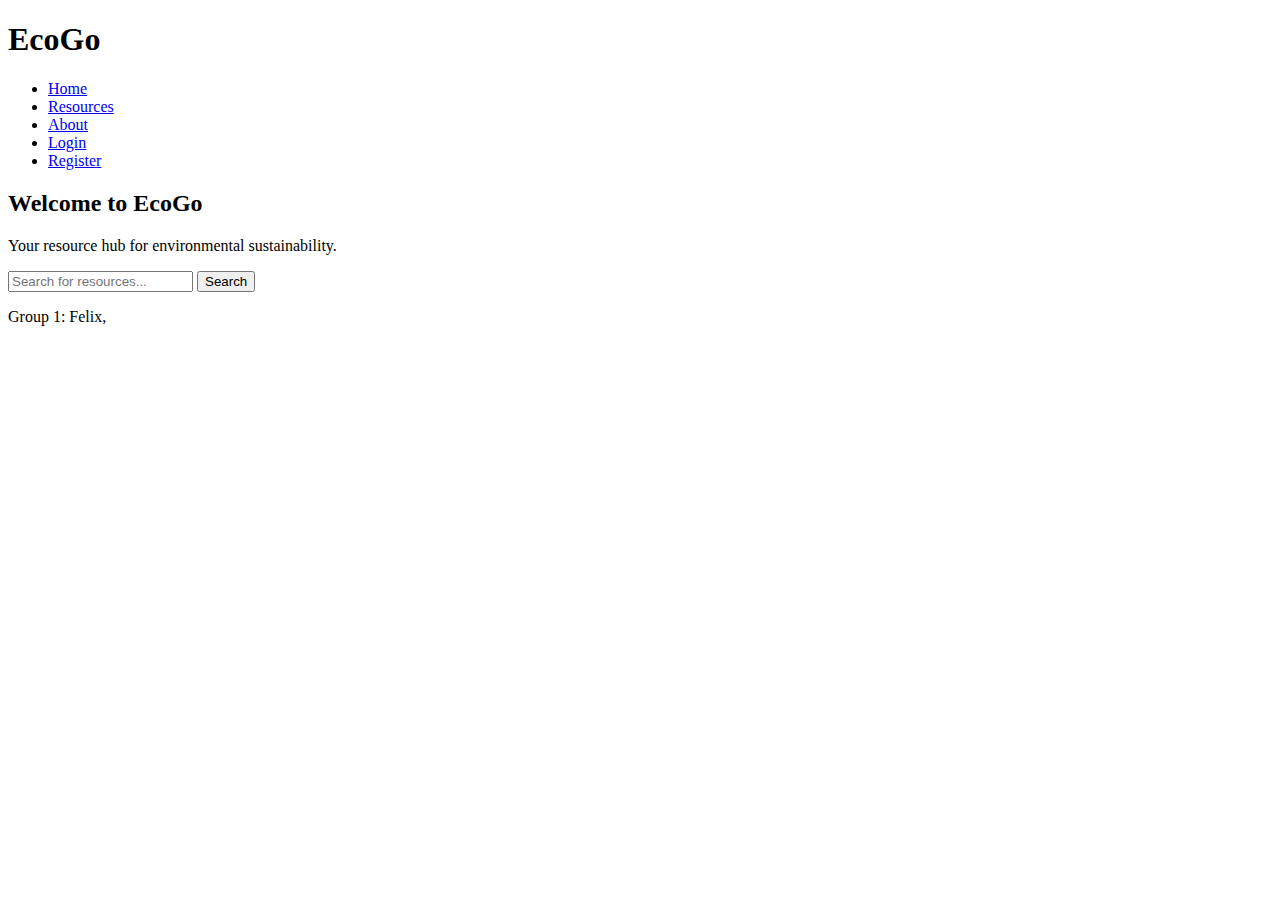
==== index.html @ 844e99d5 "Update index.html" ====
<!DOCTYPE html>
<html lang="en">
<head>
    <meta charset="UTF-8">
    <meta name="viewport" content="width=device-width, initial-scale=1.0">
    <title>EcoGo - Home</title>
    <link rel="stylesheet" href="styles.css">
</head>
<body>

    <header>
        <h1>EcoGo</h1>
        <nav>
            <ul>
                <li><a href="index.html">Home</a></li>
                <li><a href="#">Resources</a></li>
                <li><a href="#">About</a></li>
                <li><a href="login.html">Login</a></li>
                <li><a href="register.html">Register</a></li>
            </ul>
        </nav>
    </header>

    <section class="hero">
        <h2>Welcome to EcoGo</h2>
        <p>Your resource hub for environmental sustainability.</p>
        <input type="text" placeholder="Search for resources..." id="search-bar">
        <button>Search</button>
    </section>
    <footer>
        <p>Group 1: Felix, </p>
    </footer>
    
</body>
</html>
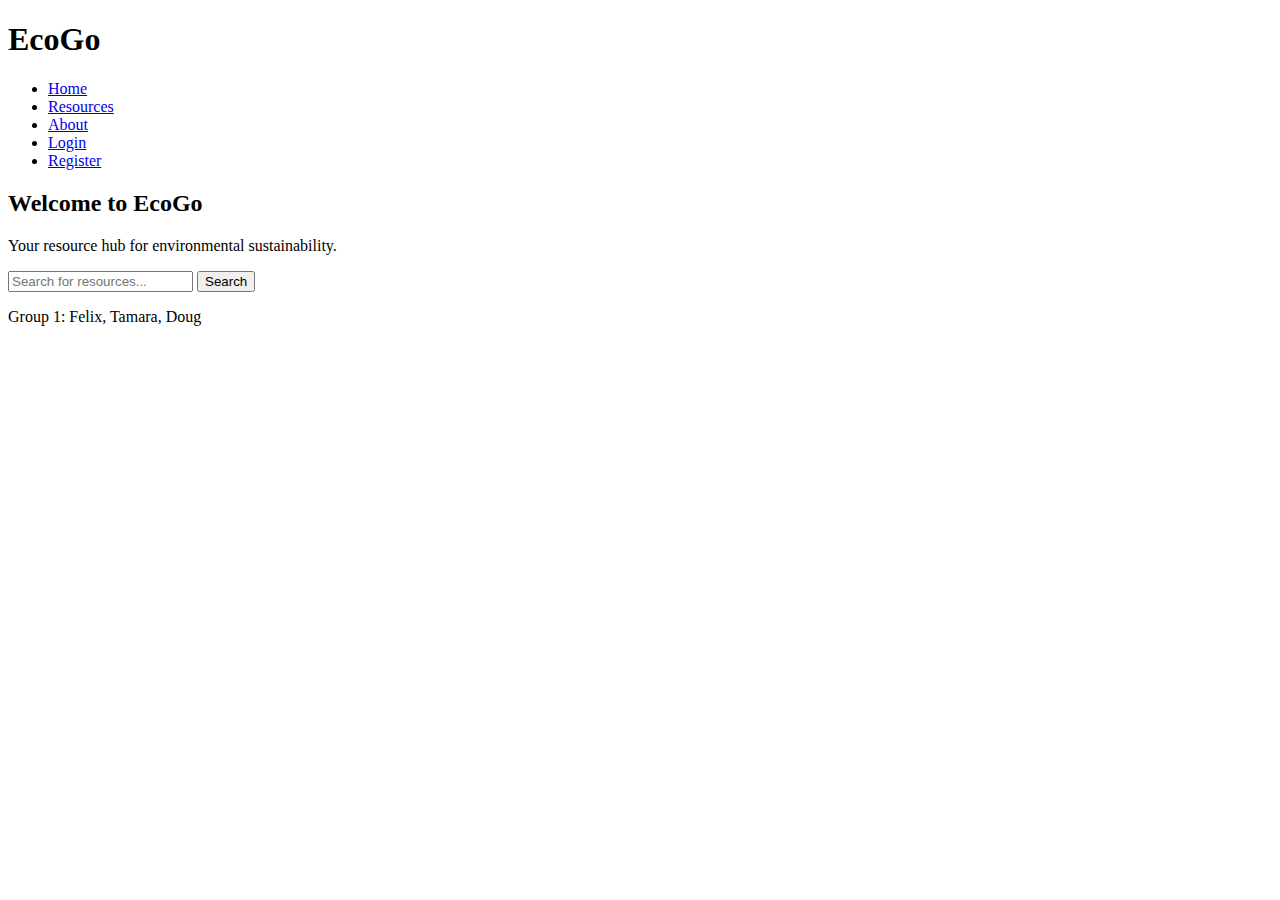
==== commit 8f82449b: "Update index.html" ====
--- a/index.html
+++ b/index.html
@@ -28,7 +28,7 @@
         <button>Search</button>
     </section>
     <footer>
-        <p>Group 1: Felix, </p>
+        <p>Group 1: Felix, Tamara, Doug</p>
     </footer>
     
 </body>
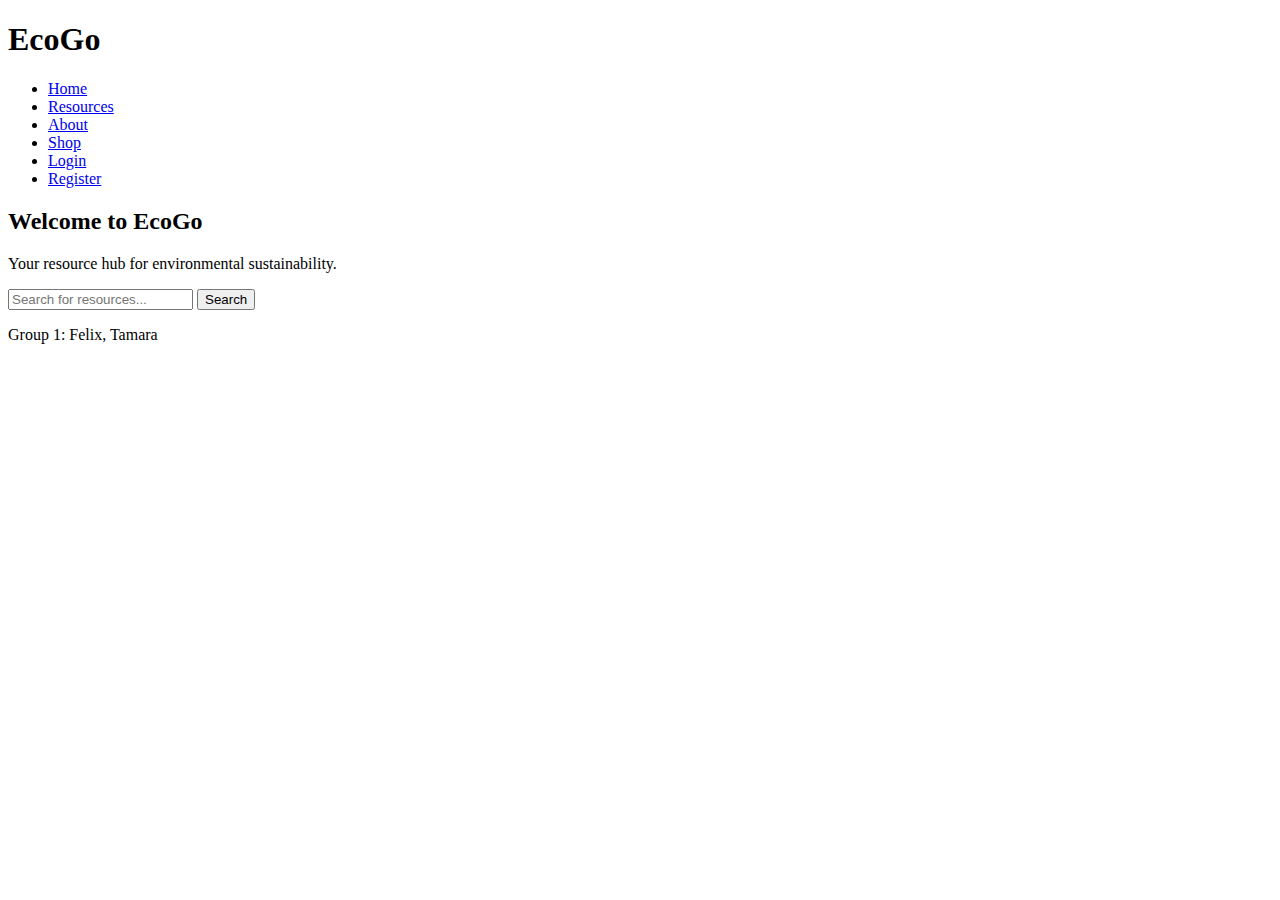
==== commit b4ae6ba4: "Update index.html" ====
--- a/index.html
+++ b/index.html
@@ -15,6 +15,7 @@
                 <li><a href="index.html">Home</a></li>
                 <li><a href="#">Resources</a></li>
                 <li><a href="#">About</a></li>
+                <li><a href="shop.html">Shop</a></li>
                 <li><a href="login.html">Login</a></li>
                 <li><a href="register.html">Register</a></li>
             </ul>
@@ -28,7 +29,7 @@
         <button>Search</button>
     </section>
     <footer>
-        <p>Group 1: Felix, Tamara, Doug</p>
+        <p>Group 1: Felix, Tamara</p>
     </footer>
     
 </body>
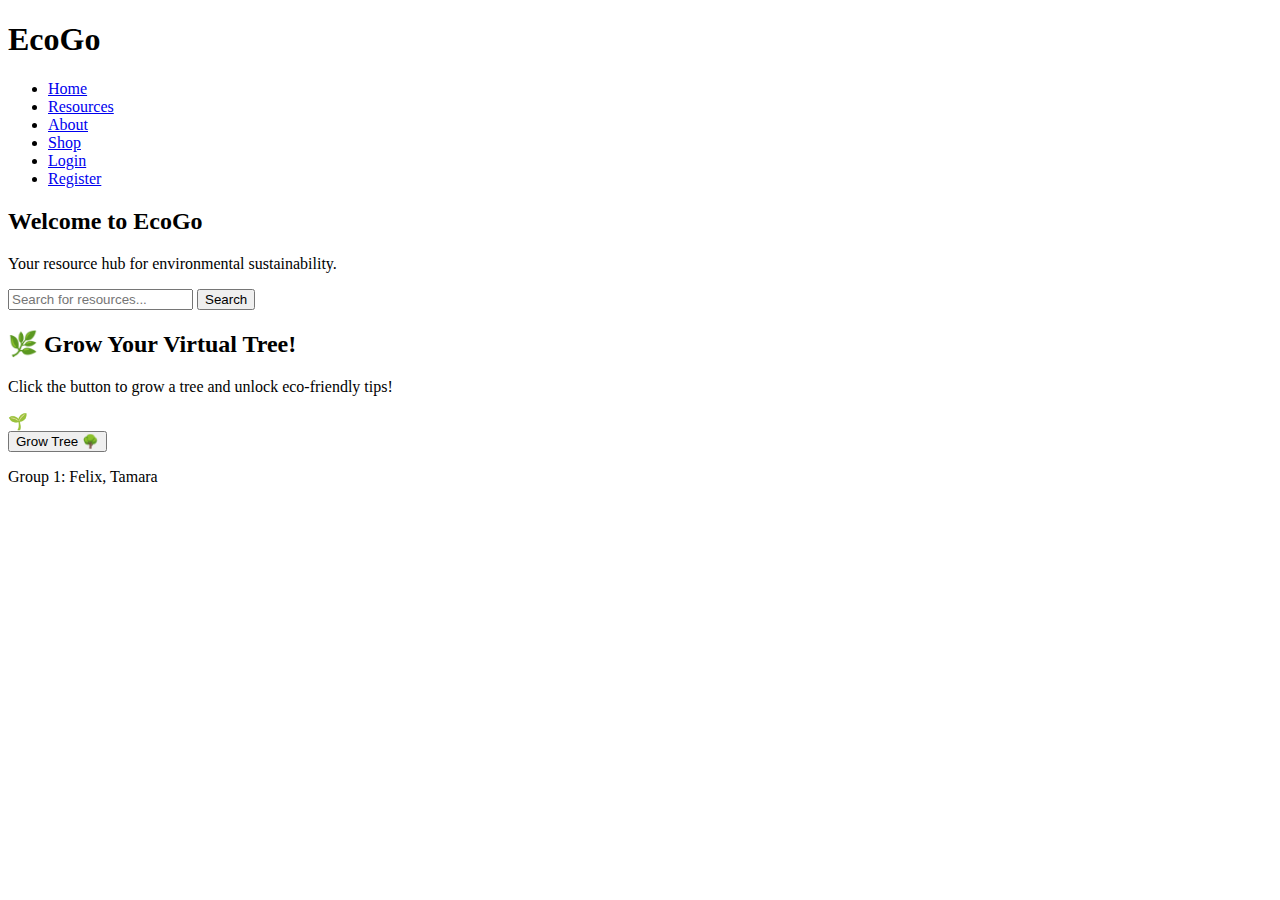
==== commit db31b356: "Update index.html" ====
--- a/index.html
+++ b/index.html
@@ -13,8 +13,8 @@
         <nav>
             <ul>
                 <li><a href="index.html">Home</a></li>
-                <li><a href="#">Resources</a></li>
-                <li><a href="#">About</a></li>
+                <li><a href="cart.html">Resources</a></li>
+                <li><a href="about.html">About</a></li>
                 <li><a href="shop.html">Shop</a></li>
                 <li><a href="login.html">Login</a></li>
                 <li><a href="register.html">Register</a></li>
@@ -28,9 +28,21 @@
         <input type="text" placeholder="Search for resources..." id="search-bar">
         <button>Search</button>
     </section>
+
+    <section class="fun-section">
+        <h2>🌿 Grow Your Virtual Tree!</h2>
+        <p>Click the button to grow a tree and unlock eco-friendly tips!</p>
+        <div id="tree-container">🌱</div>
+        <button id="grow-tree-btn">Grow Tree 🌳</button>
+        <p id="eco-tip"></p>
+    </section>
+
     <footer>
         <p>Group 1: Felix, Tamara</p>
     </footer>
-    
+
+    <script src="script.js"></script>
+
 </body>
 </html>
+
